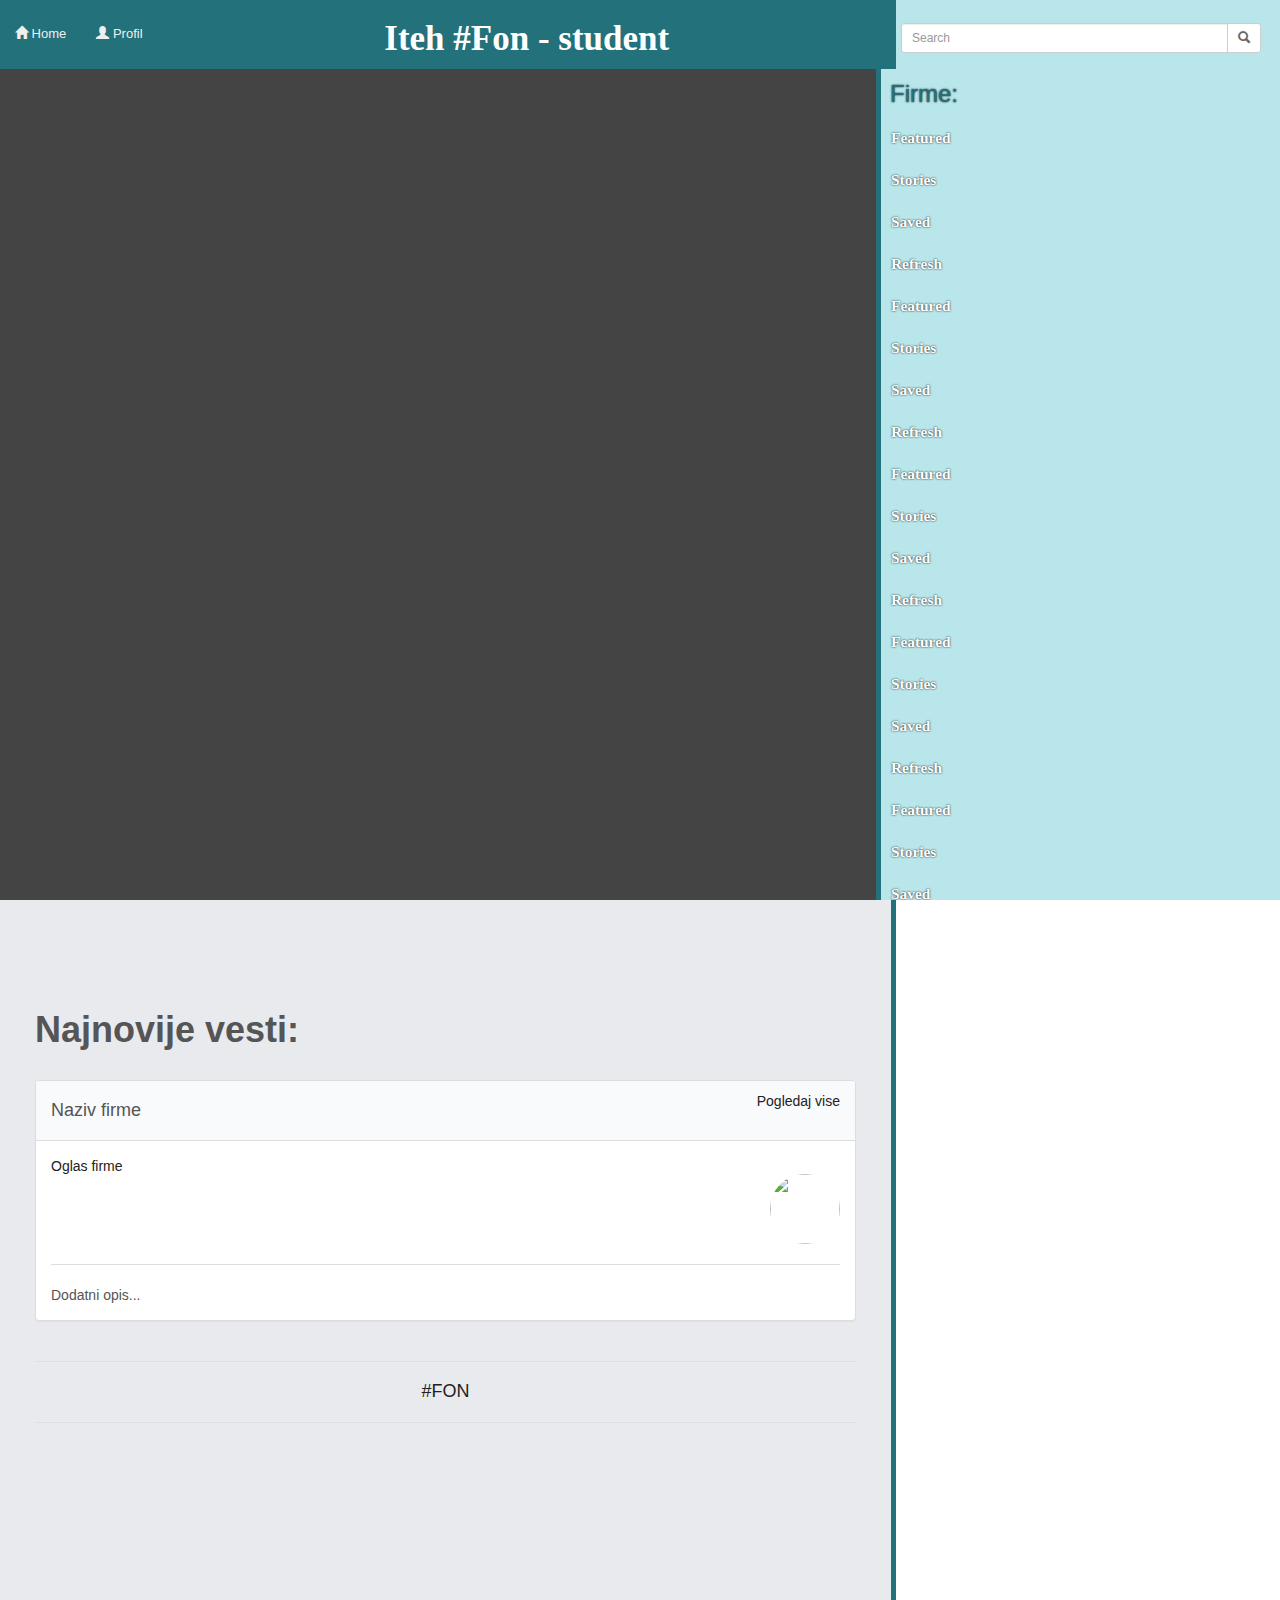
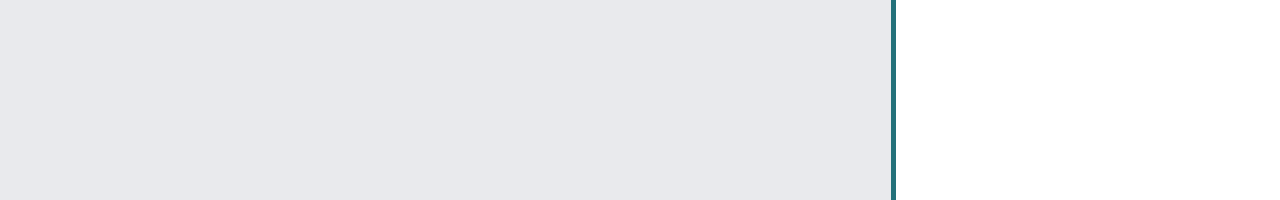
==== pocetna.html @ a43aa722 "drugi komit" ====
<!DOCTYPE html>
<html lang="en">
	<head>
        <meta http-equiv="content-type" content="text/html; charset=UTF-8">
        <meta charset="utf-8">
        <title>Iteh</title>
        <meta name="viewport" content="width=device-width, initial-scale=1, maximum-scale=1">
        <link href="assets/css/bootstrap.css" rel="stylesheet">
        <!--[if lt IE 9]>
          <script src="//html5shim.googlecode.com/svn/trunk/html5.js"></script>
        <![endif]-->
        <link href="assets/css/style.css" rel="stylesheet">
    </head>

    <body>

        <div class="wrapper">
			<div class="box">
				<div class="row row-offcanvas row-offcanvas-left">

					<!-- sidebar -->
					<div class="column col-sm-2 col-xs-1 sidebar-offcanvas" id="sidebar">



						<!-- SEARCHbar -->
						<form class="navbar-form navbar-left">
							<div id="srch" class="input-group input-group-sm" style="max-width:360px;">
								<input class="form-control" placeholder="Search" name="srch-term" id="srch-term" type="text">
								<div class="input-group-btn">
								<button class="btn btn-default" type="submit"><i class="glyphicon glyphicon-search"></i></button>
								</div>
							</div>
						</form>
						<br>
						<h3>Firme:</h3>


						<!-- <ul class="nav">
								<li><a href="#" data-toggle="offcanvas" class="visible-xs text-center"><i class="glyphicon glyphicon-chevron-right"></i></a></li>
							</ul> -->

							<ul class="nav hidden-xs" id="lg-menu">
								<li class="active"><a href="#featured"> Featured</a></li>
								<li><a href="#stories"> Stories</a></li>
								<li><a href="#"> Saved</a></li>
								<li><a href="#"> Refresh</a></li><li class="active"><a href="#featured"> Featured</a></li>
								<li><a href="#stories"> Stories</a></li>
								<li><a href="#"> Saved</a></li>
								<li><a href="#"> Refresh</a></li><li class="active"><a href="#featured"> Featured</a></li>
								<li><a href="#stories"> Stories</a></li>
								<li><a href="#"> Saved</a></li>
								<li><a href="#"> Refresh</a></li><li class="active"><a href="#featured"> Featured</a></li>
								<li><a href="#stories"> Stories</a></li>
								<li><a href="#"> Saved</a></li>
								<li><a href="#"> Refresh</a></li><li class="active"><a href="#featured"> Featured</a></li>
								<li><a href="#stories"> Stories</a></li>
								<li><a href="#"> Saved</a></li>
								<li><a href="#"> Refresh</a></li><li class="active"><a href="#featured"> Featured</a></li>
								<li><a href="#stories"> Stories</a></li>
								<li><a href="#"> Saved</a></li>
								<li><a href="#"> Refresh</a></li><li class="active"><a href="#featured"> Featured</a></li>
								<li><a href="#stories"> Stories</a></li>
								<li><a href="#"> Saved</a></li>
								<li><a href="#"> Refresh</a></li>
							</ul>



						<ul class="list-unstyled hidden-xs" id="sidebar-footer">
							<li>
							  <a href="http://aracki.rs"><h3>Powered by</h3> <i  class="glyphicon glyphicon-heart"></i> R.O.M.B.</a>
							</li>
						</ul>

					</div>
					<!-- /sidebar -->

					<!-- main right col -->
					<div class="column col-sm-10 col-xs-11" id="main">

						<!-- top nav -->
						<div class="navbar navbar-red navbar-static-top">

							<ul class="nav navbar-nav">
							  <li>
								<a href="#"><i class="glyphicon glyphicon-home"></i> Home</a>
							  </li>


								<li>
								<a href="#" id="glava"><i class="glyphicon glyphicon-user" ></i> Profil</a>
							  </li>

							</ul>


									<h2>Iteh #Fon - student</h2>



						</div>
						<!-- /top nav -->

						<div class="padding">
							<div class="full col-sm-9">

								<h1>Najnovije vesti:</h1><br>

								<!-- content -->
								<div class="row">



										<!-- VEST -->
									   <div class="panel panel-default">
										 <div class="panel-heading"><a href="#" class="pull-right">Pogledaj vise</a> <h4>Naziv firme</h4></div>
										  <div class="panel-body">
											<p><img src="assets/img/150x150.gif" class="img-circle pull-right"> <a href="#">Oglas firme</a></p>
											<div class="clearfix"></div>
											<hr>
											Dodatni opis...
										  </div>
									   </div>





								  <!-- </div> -->
							   </div><!--/row-->



							  <hr>

							  <h4 class="text-center">
							  <a target="ext">#FON</a>
							  </h4>

							  <hr>


							</div><!-- /col-9 -->
						</div><!-- /padding -->
					</div>
					<!-- /main -->

				</div>
			</div>
		</div>


		<!--post modal-->
		<div id="postModal" class="modal fade" tabindex="-1" role="dialog" aria-hidden="true">
		  <div class="modal-dialog">
		  <div class="modal-content">
			  <div class="modal-header">
				  <button type="button" class="close" data-dismiss="modal" aria-hidden="true">�</button>
					Update Status
			  </div>
			  <div class="modal-body">
				  <form class="form center-block">
					<div class="form-group">
					  <textarea class="form-control input-lg" autofocus="" placeholder="What do you want to share?"></textarea>
					</div>
				  </form>
			  </div>
			  <div class="modal-footer">
				  <div>
				  <button class="btn btn-primary btn-sm" data-dismiss="modal" aria-hidden="true">Post</button>
					<ul class="pull-left list-inline"><li><a href=""><i class="glyphicon glyphicon-upload"></i></a></li><li><a href=""><i class="glyphicon glyphicon-camera"></i></a></li><li><a href=""><i class="glyphicon glyphicon-map-marker"></i></a></li></ul>
				  </div>
			  </div>
		  </div>
		  </div>
		</div>

        <script type="text/javascript" src="assets/js/jquery.js"></script>
        <script type="text/javascript" src="assets/js/bootstrap.js"></script>
				

        <script type="text/javascript">
        $(document).ready(function() {
			$('[data-toggle=offcanvas]').click(function() {
				$(this).toggleClass('visible-xs text-center');
				$(this).find('i').toggleClass('glyphicon-chevron-right glyphicon-chevron-left');
				$('.row-offcanvas').toggleClass('active');
				$('#lg-menu').toggleClass('hidden-xs').toggleClass('visible-xs');
				$('#xs-menu').toggleClass('visible-xs').toggleClass('hidden-xs');
				$('#btnShow').toggle();
			});
        });
        </script>
</body></html>
---- assets/css/style.css ----
/* custom template */
html, body {
   height: 100%;
   font-family:verdana,arial,sans-serif;
   color:#555555;
}

.nav {
   font-family:Arial,sans-serif;
   font-size:13px;
}

.navbar h2{
  /*display: inline-block;*/
  text-align: center;
  font-family: consolas;
  font-style: normal;
  font-size: 2.5em;
}

a {
  color:#222222;
}

a:hover {
  text-decoration:none;
}

hr {
  border-color:#dedede;
}

.wrapper, .row {
   height: 100%;
   margin-left:0;
   margin-right:0;
}

.wrapper:before, .wrapper:after,
.column:before, .column:after {
    content: "";
    display: table;
}

.wrapper:after,
.column:after {
    clear: both;
}

.column {
    height: 100%;
    overflow: auto;
    *zoom:1;
}

.column .padding {
    padding: 20px;
}

.full{
	padding-top:70px;
}

.box {
  	bottom: 0; /* increase for footer use */
    left: 0;
    position: absolute;
    right: 0;
    top: 0;
    background-color:#444444;
  /*
    background-image:url('/assets/example/bg_suburb.jpg');
    background-size:cover;
    background-attachment:fixed;
  */
}

.divider {
	margin-top:32px;
}

.navbar-red {
    border-width:0;
	  background-color:#23717A;
    color:#ffffff;
    font-family:arial,sans-serif;
    top:0;
    position:fixed;
    width:inherit;
}

.navbar-red li > a,.navbar-toggle  {
   color:#efefef;
}

.navbar-red .dropdown-menu li a {color:#2A4888;}
.navbar-red .dropdown-menu li > a {padding-left:30px;}

.navbar-red li>a:hover, .navbar-red li>a:focus, .navbar-red .open, .navbar-red .open>a, .navbar-red .open>a:hover, .navbar-red .open>a:focus {
   background-color:rgb(184,230,235);
   color:#fff;
}

.navbar-nav{
  /*background-color: blue;*/
  height: 68px;
}

.navbar-nav li{
  padding-top: 9px;
}

.navbar-nav #glava{
  float: right;
}


#main {
   background-color:#e9eaed;
   padding-left:0;
   padding-right:0;
   width: 70%;
   border-right: 5px solid #23717A;
}
#main .img-circle {
   margin-top:18px;
   height:70px;
   width:70px;
}

#sidebar {
  padding:0px;
	padding-top:15px;
  float: right;
  width: 404px;
  background-color: #B8E6EB !important;
  border-left: 5px solid #23717A;
  overflow: auto;
}

#sidebar, #sidebar a, #sidebar-footer a {
    color:#ffffff;
    background-color:transparent;
	text-shadow:0 0 2px #000000;
    padding-left:5px;
}
#sidebar .nav li>a:hover {
    background-color:#393939;
}

.logo {
  display:block;
  padding:3px;
  background-color:#fff;
  color:#3B5999;
  height:28px;
  width:28px;
  margin:9px;
  margin-right:2px;
  margin-left:15px;
  font-size:20px;
  font-weight:700;
  text-align:center;
  text-decoration:none;
  text-shadow:0 0 1px;
  border-radius:2px;
}
#sidebar-footer {
  /*background-color:#444;*/
  position:relative;
  bottom:5px;
  padding:5px;
  font-size: 1.3em;
  border-radius: 15px;

}

#sidebar-footer a{
  color: #23717A;
}

#footer {
  margin-bottom:20px;
}
/*#srch{
  border: 7px solid darkred;
  border-radius: 11px;
}*/

/* bootstrap overrides */

h1,h2,h3 {
   font-weight:800;
}

#glava{
  float: right;
}

h3{
  color: rgb(35,113,122);
  font-weight: normal;
  display: inline-block;
  padding-left: 4px;
}

.navbar-toggle, .close {
	outline:0;
}

.navbar-toggle .icon-bar {
	background-color: #fff;
}

.btn-primary,.label-primary,.list-group-item.active, .list-group-item.active:hover, .list-group-item.active:focus  {
	background-color:#3B5999;
    color:#fffffe;
}
.btn-default {
    color:#666666;
    text-shadow:0 0 1px rgba(0,0,0,.3);
}
.form-control {

}

.panel textarea, .well textarea, textarea.form-control
{
   resize: none;
}

.badge{
   color:#3B5999;
   background-color:#fff;
}
.badge:hover, .badge-inverse{
   background-color:#3B5999;
   color:#fff;
}

.jumbotron {
  background-color:transparent;
}
.label-default {
  background-color:#dddddd;
}
.page-header {
  margin-top: 55px;
  padding-top: 9px;
  border-top:1px solid #eeeeee;
  font-weight:700;
  text-transform:uppercase;
  letter-spacing:2px;
}

.panel-default .panel-heading {
  background-color:#f9fafb;
  color:#555555;
}

.col-sm-9.full {
    width: 100%;
}

.modal-header, .modal-footer {
	background-color:#f2f2f2;
    font-weight:800;
    font-size:12px;
}

.modal-footer i, .well i {
    font-size:20px;
    color:#c0c0c0;
}

.modal-body {
	padding:0px;
}

.modal-body textarea.form-control
{
   resize: none;
   border:0;
   box-shadow:0 0 0;
}

small.text-muted {
  font-family:courier,courier-new,monospace;
}

/* adjust the contents on smaller devices */
@media (max-width: 768px) {

  .column .padding {
    padding: 7px;
  }

  .full{
	padding-top:20px;
  }

  .navbar-red {
	background-color:#3B5999;
    top:0;
    width:100%;
    position:relative;
  }

}


/*
 * off canvas sidebar
 * --------------------------------------------------
 */
@media screen and (max-width: 768px) {
  .row-offcanvas {
    position: relative;
    -webkit-transition: all 0.25s ease-out;
    -moz-transition: all 0.25s ease-out;
    transition: all 0.25s ease-out;
  }

  .row-offcanvas-left.active {
    left: 33%;
  }

  .row-offcanvas-left.active .sidebar-offcanvas {
    left: -33%;
    position: absolute;
    top: 0;
    width: 33%;
    margin-left: 5px;
  }

  #sidebar, #sidebar a, #sidebar-footer a {
    padding-left:3px;
  }
}


#lg-menu  :hover{
  background-color: rgb(35,113,122) !important;
}

#lg-menu{
  font-weight: bold;
  font-family: consolas;
  font-size: 1.1em;
}
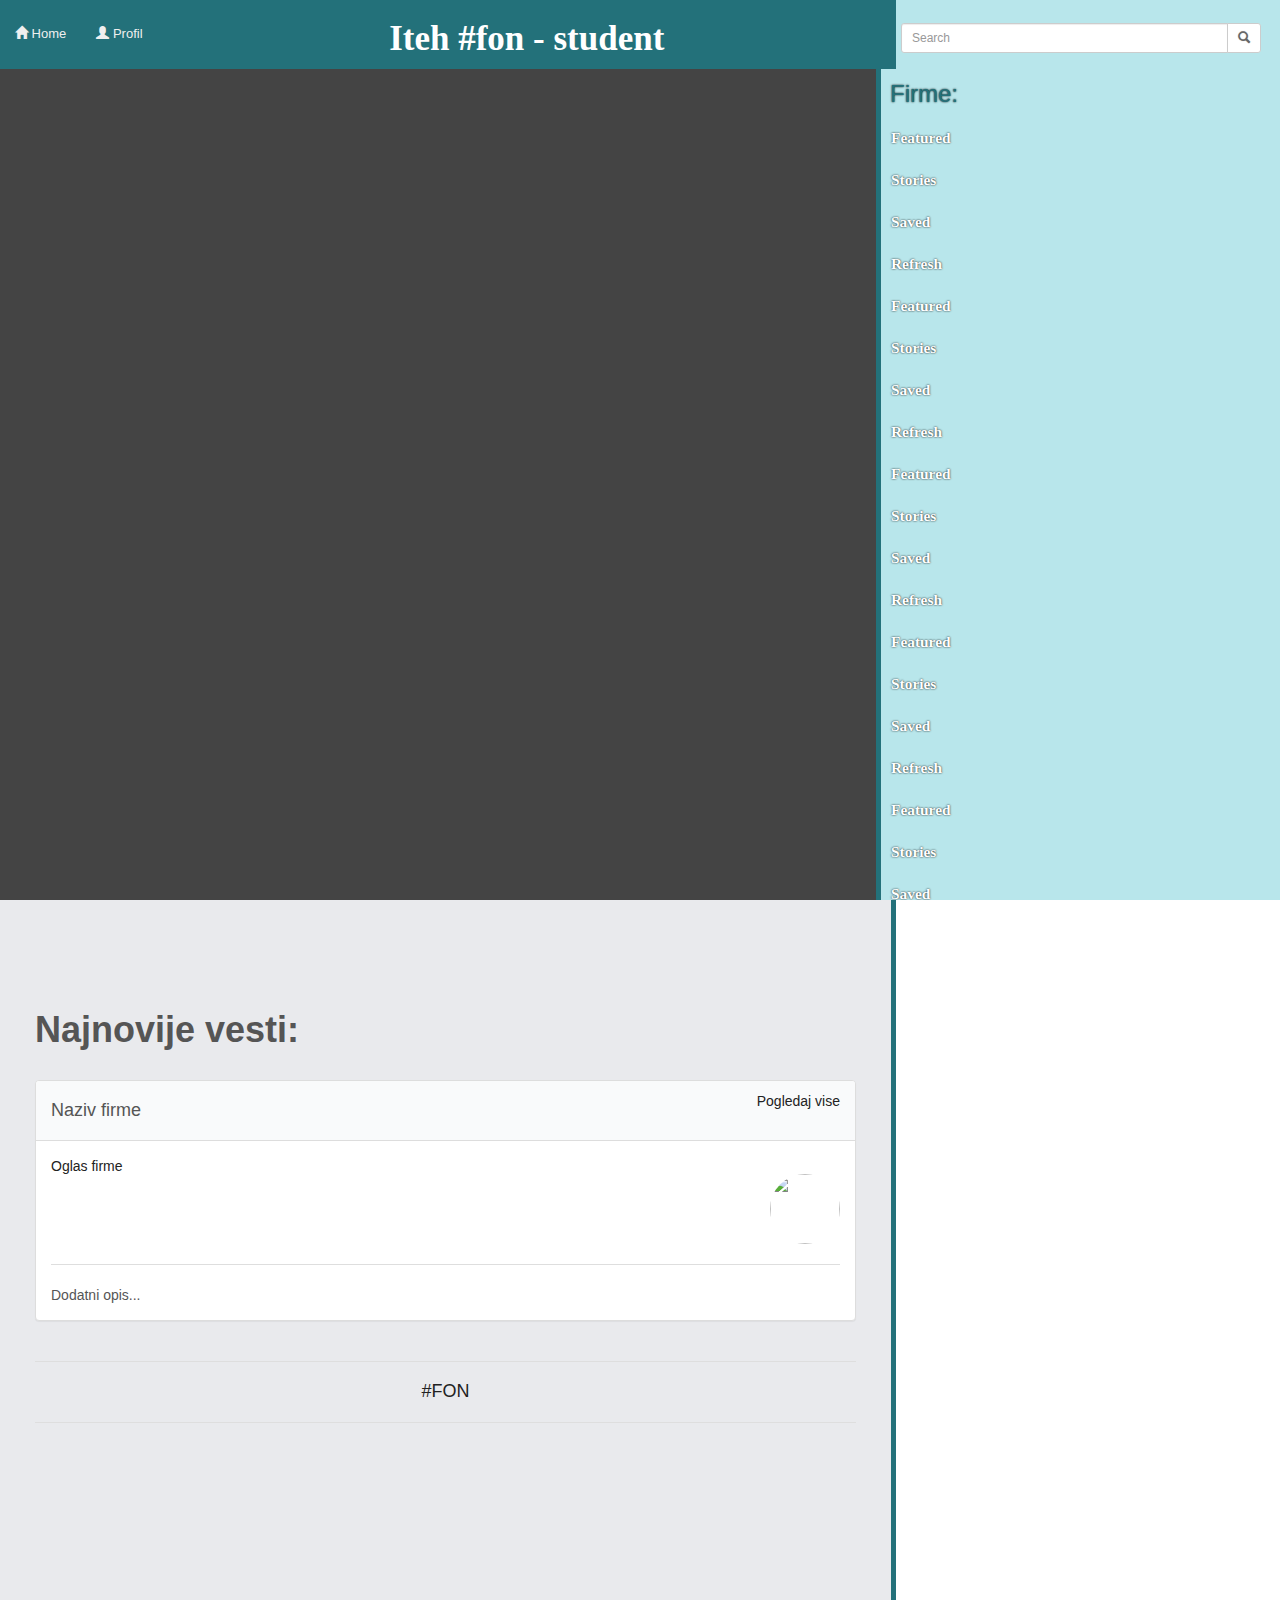
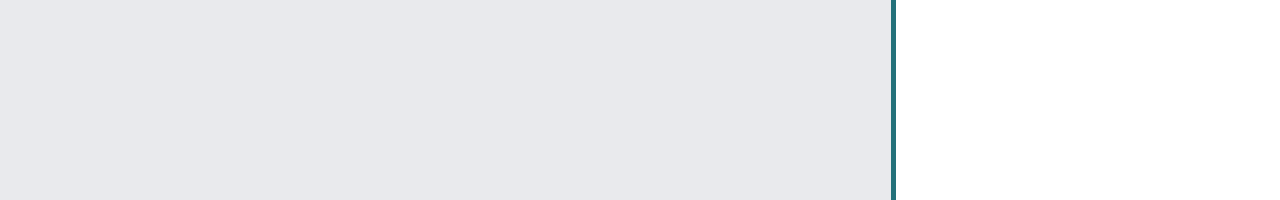
==== commit 0ccd09b6: "3" ====
--- a/pocetna.html
+++ b/pocetna.html
@@ -84,18 +84,18 @@
 
 							<ul class="nav navbar-nav">
 							  <li>
-								<a href="#"><i class="glyphicon glyphicon-home"></i> Home</a>
+								<a href="pocetna.html"><i class="glyphicon glyphicon-home"></i> Home</a>
 							  </li>
 
 
 								<li>
-								<a href="#" id="glava"><i class="glyphicon glyphicon-user" ></i> Profil</a>
+								<a href="student_profil.html" id="glava"><i class="glyphicon glyphicon-user" ></i> Profil</a>
 							  </li>
 
 							</ul>
 
 
-									<h2>Iteh #Fon - student</h2>
+									<h2>Iteh #fon - student</h2>
 
 
 
@@ -178,7 +178,8 @@
 
         <script type="text/javascript" src="assets/js/jquery.js"></script>
         <script type="text/javascript" src="assets/js/bootstrap.js"></script>
-				
+				<script type="text/javascript" src="assets/js/main.js"></script>
+
 
         <script type="text/javascript">
         $(document).ready(function() {
